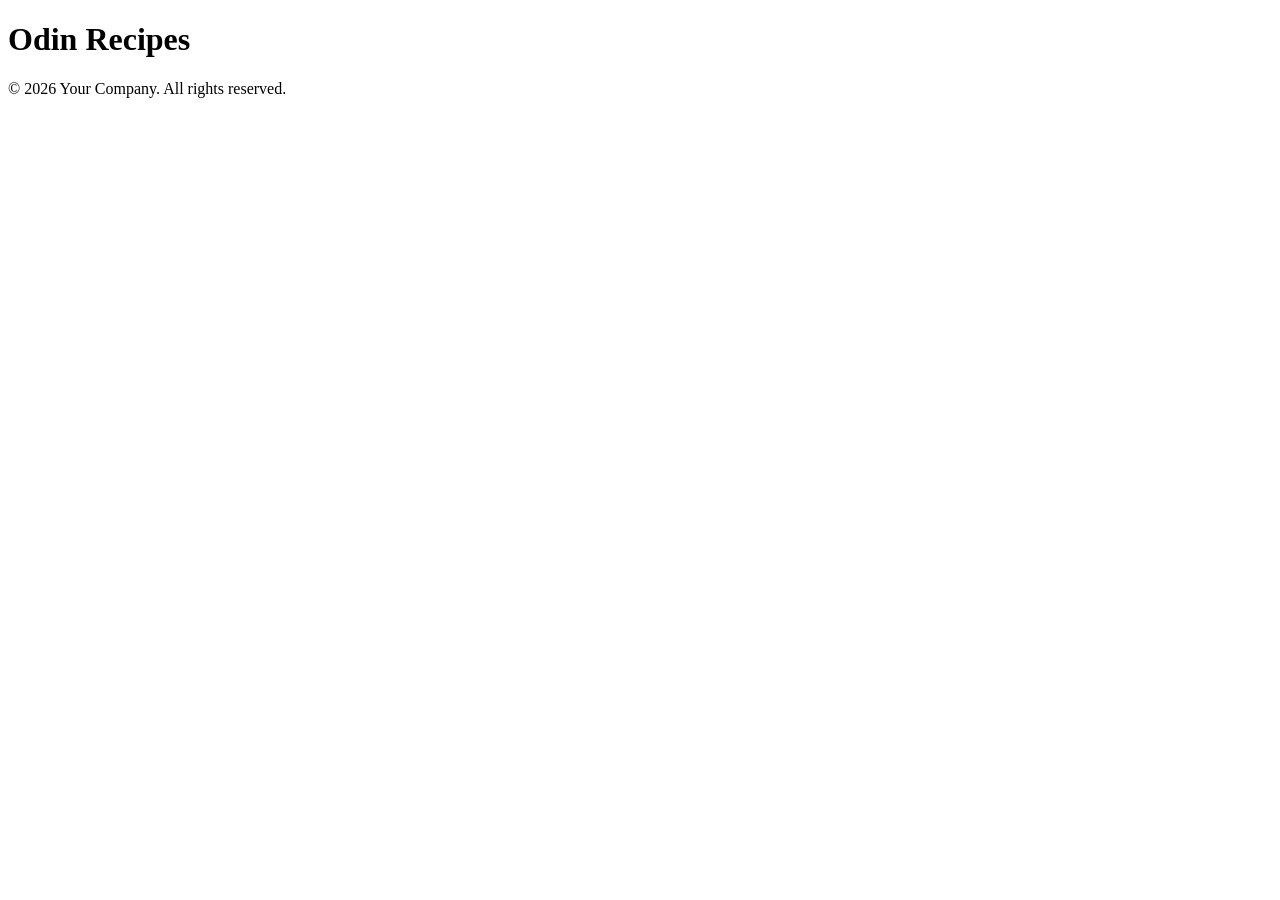
==== index.html @ 42d9ea06 "Add index page and lasagna recipe page" ====
<!DOCTYPE html>
<html lang="en" dir="ltr">
<head>
  <meta charset="UTF-8">
  <meta name="viewport" content="width=device-width, initial-scale=1.0">
  
  <!-- SEO Meta Tags -->
  <title>Odin Recipes</title>
  <meta name="description" content="A brief, clear summary of your page content for search engines (keep under 160 characters).">
  <link rel="canonical" href="https://example.com">

  <!-- Open Graph / Facebook -->
  <meta property="og:type" content="website">
  <meta property="og:url" content="https://example.com">
  <meta property="og:title" content="Your Page Title">
  <meta property="og:description" content="A brief, clear summary of your page content.">
  <meta property="og:image" content="https://example.com">

  <!-- Twitter -->
  <meta name="twitter:card" content="summary_large_image">
  <meta name="twitter:url" content="https://example.com">
  <meta name="twitter:title" content="Your Page Title">
  <meta name="twitter:description" content="A brief, clear summary of your page content.">
  <meta name="twitter:image" content="https://example.com">

  <!-- Icons -->
  <link rel="icon" href="/favicon.ico" sizes="any">
  <link rel="icon" href="/icon.svg" type="image/svg+xml">
  <link rel="apple-touch-icon" href="/apple-touch-icon.png">
  <link rel="manifest" href="/site.webmanifest">

  <!-- CSS Stylesheets -->
  <link rel="stylesheet" href="css/styles.css">
</head>
<body>

  <!-- Accessible Navigation -->
  <header>
    <nav aria-label="Main Navigation">
      <!-- Your navigation items here -->
    </nav>
  </header>

  <!-- Main Content Area -->
  <main id="main-content">
    <h1>Odin Recipes</h1>
    <!-- Page content goes here -->
  </main>

  <!-- Footer -->
  <footer>
    <p>&copy; 2026 Your Company. All rights reserved.</p>
  </footer>

  <!-- JavaScript Modules (Deferred by default) -->
  <script type="module" src="js/main.js"></script>

</body>
</html>
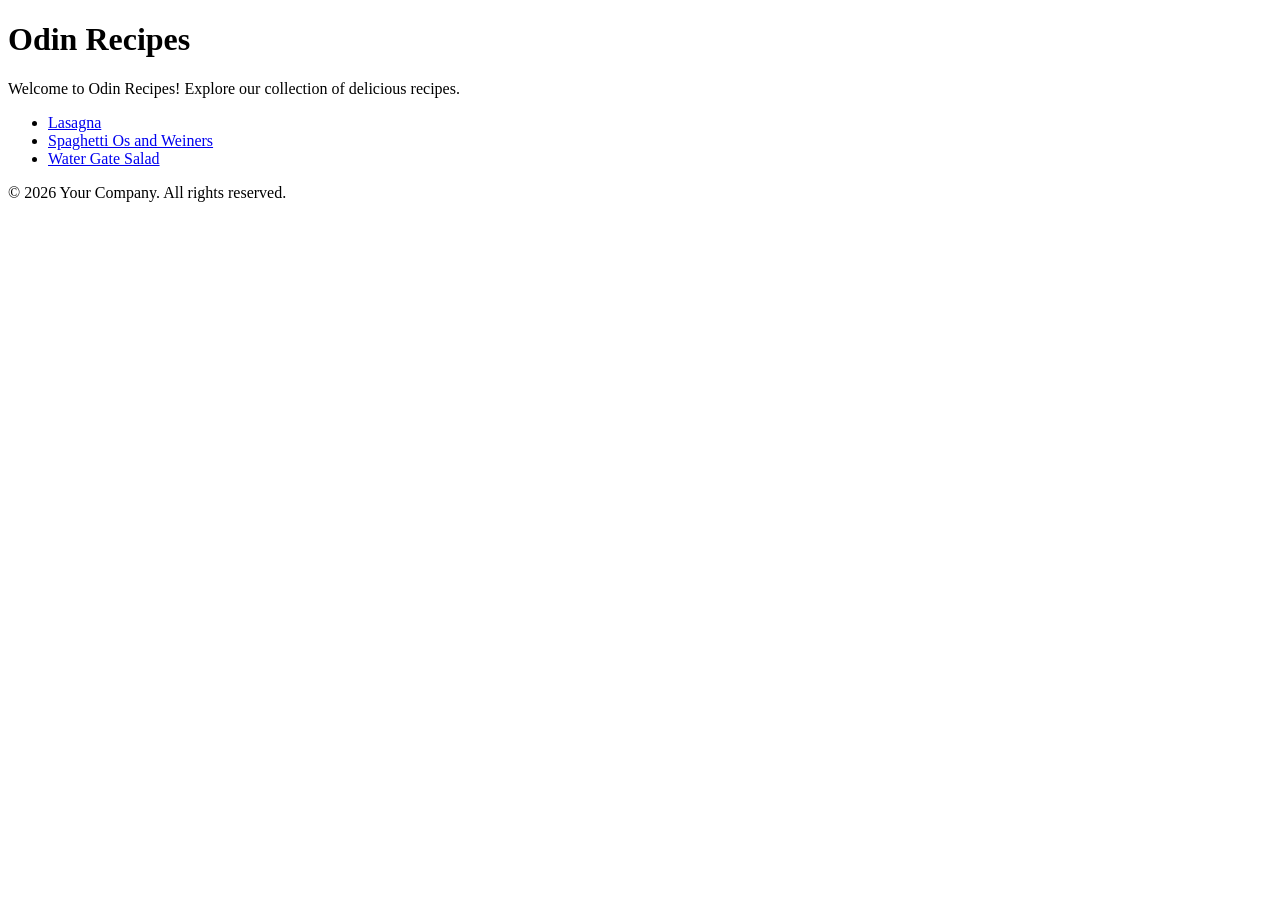
==== commit 239ca990: "Add SpaghettiOs and Watergate salad recipes, update index and README" ====
--- a/index.html
+++ b/index.html
@@ -45,6 +45,15 @@
   <main id="main-content">
     <h1>Odin Recipes</h1>
     <!-- Page content goes here -->
+     <p>Welcome to Odin Recipes! Explore our collection of delicious recipes.</p>
+      <ul>
+    <li><a href="recipes/lasagna.html">Lasagna</a>
+    </li>
+    <li><a href="recipes/Spaghetti_Os_and_Weiners.html">Spaghetti Os and Weiners</a>
+    </li>
+    <li><a href="recipes/water-gate-salad.html">Water Gate Salad</a>
+  </ul>
+
   </main>
 
   <!-- Footer -->
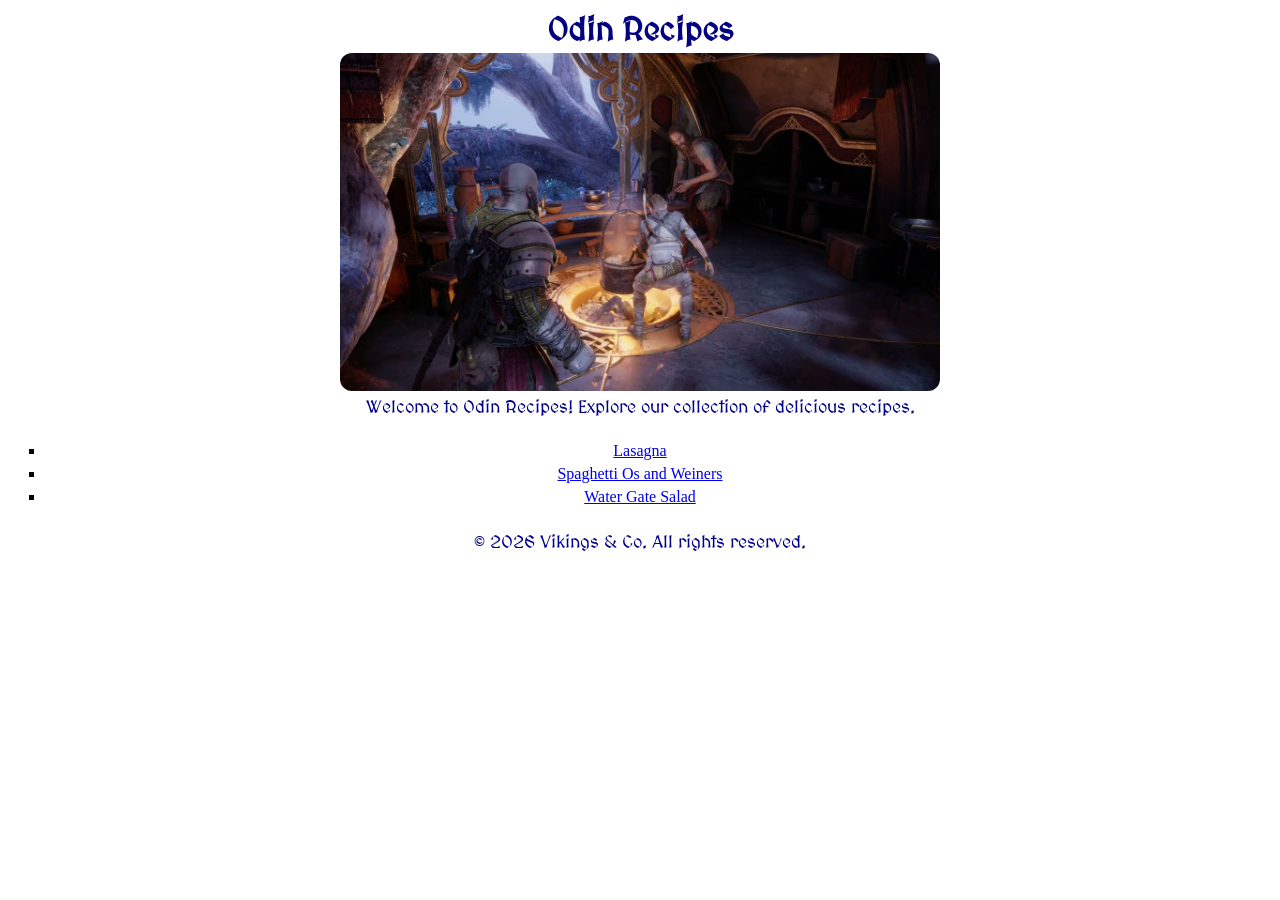
==== commit 4131cfc8: "Style recipe titles, add background image, improve list readability" ====
--- a/index.html
+++ b/index.html
@@ -7,19 +7,18 @@
   <!-- SEO Meta Tags -->
   <title>Odin Recipes</title>
   <meta name="description" content="A brief, clear summary of your page content for search engines (keep under 160 characters).">
-  <link rel="canonical" href="https://example.com">
 
   <!-- Open Graph / Facebook -->
   <meta property="og:type" content="website">
   <meta property="og:url" content="https://example.com">
-  <meta property="og:title" content="Your Page Title">
+  <meta property="og:title" content="Odin Recipes">
   <meta property="og:description" content="A brief, clear summary of your page content.">
   <meta property="og:image" content="https://example.com">
 
   <!-- Twitter -->
   <meta name="twitter:card" content="summary_large_image">
   <meta name="twitter:url" content="https://example.com">
-  <meta name="twitter:title" content="Your Page Title">
+  <meta name="twitter:title" content="Odin Recipes">
   <meta name="twitter:description" content="A brief, clear summary of your page content.">
   <meta name="twitter:image" content="https://example.com">
 
@@ -30,9 +29,12 @@
   <link rel="manifest" href="/site.webmanifest">
 
   <!-- CSS Stylesheets -->
-  <link rel="stylesheet" href="css/styles.css">
+  <link rel="stylesheet" href="recipes.css">
 </head>
 <body>
+  <link rel="preconnect" href="https://fonts.googleapis.com">
+<link rel="preconnect" href="https://fonts.gstatic.com" crossorigin>
+<link href="https://fonts.googleapis.com/css2?family=MedievalSharp&display=swap" rel="stylesheet">
 
   <!-- Accessible Navigation -->
   <header>
@@ -43,8 +45,10 @@
 
   <!-- Main Content Area -->
   <main id="main-content">
+    <div class="container">
     <h1>Odin Recipes</h1>
     <!-- Page content goes here -->
+     <img src="recipes/maxresdefault.jpg" alt="Vikings cooking something on a fire" class="banner-image" width="600" height="400" loading="lazy"  >
      <p>Welcome to Odin Recipes! Explore our collection of delicious recipes.</p>
       <ul>
     <li><a href="recipes/lasagna.html">Lasagna</a>
@@ -53,12 +57,13 @@
     </li>
     <li><a href="recipes/water-gate-salad.html">Water Gate Salad</a>
   </ul>
+</div>
+  </main>
 
-  </main>
 
   <!-- Footer -->
   <footer>
-    <p>&copy; 2026 Your Company. All rights reserved.</p>
+    <p>&copy; 2026 Vikings & Co. All rights reserved.</p>
   </footer>
 
   <!-- JavaScript Modules (Deferred by default) -->
--- a/recipes.css
+++ b/recipes.css
@@ -0,0 +1,33 @@
+   
+    * {
+  margin: 5px;
+  padding: 0px;
+  box-sizing: border-box;
+}
+
+h1 {
+  color: navy;
+  text-align: center;
+  font-family: "MedievalSharp", cursive;
+}
+
+.banner-image {
+  display: block;
+  margin: 0 auto;
+  max-width: 50%;
+  height: auto;
+  border-radius: 12px;
+}
+
+p {
+  font-size: 18px;
+  font-family:"MedievalSharp", cursive;
+  text-align: center;
+  color:darkblue
+}
+ul {
+  list-style-type: square;
+  padding: 10px;
+  margin: 10px;
+  text-align: center;
+}
